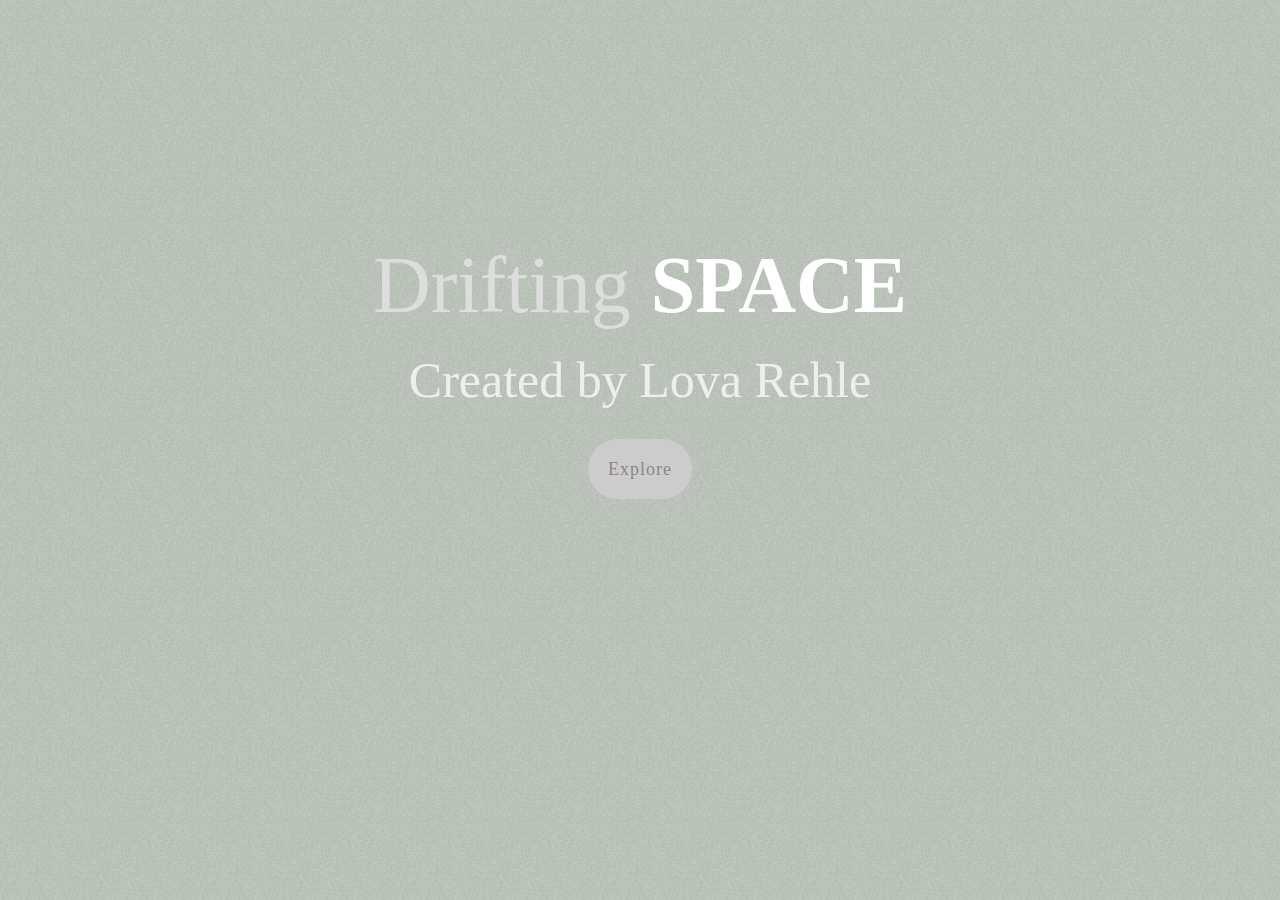
==== landingpage.html @ a5878afa "Add files via upload" ====
<!DOCTYPE html>
<html>
<head>
  <meta charset="UTF-8"/>
  <link rel="stylesheet" type="text/css" href="landingpage.css">

  <link href="//db.onlinewebfonts.com/c/4a24899e94d8236f671c1090cd9e068c?family=Canela" rel="stylesheet" type="text/css"/>

  <script defer src="node_modules/swup/dist/swup.min.js"></script>  
  <script defer src="scripts.js"></script>
  <script src="grained.min.js"></script>   
  </head>

<body>
  

  <div id= "background"></div>
  <div class= "banner">


       <div class="flier"><img width="700" height="588"  img-src="https://cdn.glitch.com/c240a166-f3db-4f6c-9467-ea97b0c6754a%2Fcirkel.png?v=1618440603792"/></div> 
       
    <h1>Drifting 
<span>Space</span>
    </h1>
    <p>
      Created by Lova Rehle
    </p>
  
   <a href="test.html"> Explore</a>
    </button>

  </div>
  </div>
</div> 
</div>
     </div>


</body>
</html>
---- landingpage.css ----
@import url(//db.onlinewebfonts.com/c/4a24899e94d8236f671c1090cd9e068c?family=Canela);

@font-face {font-family: "Canela"; src: url("//db.onlinewebfonts.com/t/4a24899e94d8236f671c1090cd9e068c.eot"); src: url("//db.onlinewebfonts.com/t/4a24899e94d8236f671c1090cd9e068c.eot?#iefix") format("embedded-opentype"), url("//db.onlinewebfonts.com/t/4a24899e94d8236f671c1090cd9e068c.woff2") format("woff2"), url("//db.onlinewebfonts.com/t/4a24899e94d8236f671c1090cd9e068c.woff") format("woff"), url("//db.onlinewebfonts.com/t/4a24899e94d8236f671c1090cd9e068c.ttf") format("truetype"), url("//db.onlinewebfonts.com/t/4a24899e94d8236f671c1090cd9e068c.svg#Canela") format("svg"); }


*{
  cursor: url('https://i.stack.imgur.com/8ka1W.png'), auto;
}



  .flier {
	pointer-events: none;
}

.flier * {

        animation: fly 50s linear infinite;
        pointer-events: none !important;
	top: 0;
	left: 0;
	transform: translateX(-120%) translateY(-120%) rotateZ(0);
	position: fixed;
	animation-delay: 1s;
	z-index: 0;
}


@keyframes fly {

	98.001%, 0% {
                display: block;
		transform: translateX(-200%) translateY(100vh) rotateZ(0deg)
	}

	15% {
		transform: translateX(100vw) translateY(-100%) rotateZ(180deg)
	}

	15.001%, 18% {
		transform: translateX(100vw) translateY(-30%) rotateZ(0deg)
	}

	40% {
		transform: translateX(-200%) translateY(3vh) rotateZ(-180deg)
	}

	40.001%, 43% {
		transform: translateX(-200%) translateY(-100%) rotateZ(-180deg)
	}

	65% {
		transform: translateX(100vw) translateY(50vh) rotateZ(0deg)
	}

	65.001%, 68% {
		transform: translateX(20vw) translateY(-200%) rotateZ(180deg)
	}

	95% {
		transform: translateX(10vw) translateY(100vh) rotateZ(0deg)
	}
}




.transition-fade {
opacity: 1;
transition: 500 ms;
}
html.is-animating .transition-fade {
opacity:0

}

*{
font-family:'canela', serif;
margin:0;
padding:0;
}

body{
height:100vh;
overflow: hidden;

}

.container{
  width: 100%;
  height: 100vh;
position: relative;
z-index: 1;

}

.banner{
  width: 100%;
  position: absolute;
  top: 40%;
  left: 50%;
  transform: translate(-50%,-50%);
  text-align: center;

  z-index: 1;
}

.banner h1{
font-size: 80px;
color: #ddd;
font-weight: 300;
margin-bottom: 20px;  
animation-name: moveToLeft;
animation-duration: 2s;
z-index: 1;
}

.banner span{
text-transform: uppercase;
font-weight: 700;
color: #fff;
z-index: 1;
}

.banner p{
font-size: 50px;
font-weight: 300;
color:#eee;
margin-bottom: 50px;
animation-name: moveToRight;
animation-duration: 2s;
z-index: 1;
}

a{
 
background-color: #ccc;
width: 180px;
padding: 20px;
margin: 20px;
border: none;
border-radius: 50px;
font-size: 18px;
outline: none;
letter-spacing: 1px;
cursor: pointer;
z-index: 1;
animation-name: animateBtn;
animation-duration: 1s;
animation-delay: 1.5s;
animation-fill-mode: backwards;
box-shadow: inset 0 0 0 0 #e4373b;
transition: ease-out 0.3s;
}
a:link, a:visited{
  text-align: center;
  text-decoration: none;
color: #8e8686;
}

a:hover, a:active {
  color:#ccc;
}

a:hover{
box-shadow: inset 180px 0 0 0 #e4373b;
color:#ccc
}



@keyframes moveToLeft{
0% { transform: translateX(120px);
  opacity: 0
}
100%{
  transform: translateX(0);
  opacity: 1
}
}

@keyframes moveToRight{

  0% { transform: translateX(-120px);
    opacity: 0
  }
  100%{
    transform: translateX(0);
    opacity: 1
  }
  }

  @keyframes animateBtn {
  0% {opacity: 0;

  }
  100% {opacity: 1;
  }
}

#background{
position: absolute;
width: 100%;
height: 100vh;
overflow:hidden;
background: #bec6bd;
z-index:-1
}

.background::after{
content: "";
opacity: 40%;
position: absolute;
width: 200vw;
height: 200vh;
left: -50%;
top: -50%;
background-image: url([data-uri]);
animation:grain 1.5s steps(6) infinite;

}

@keyframes grain {
  0%, 100% {transform: translate(0,0);}
  10%{transform: translate(-5%,-10%);}
  30%{transform: translate(3%,-15%);}
  50%{transform: translate(12%,9%);}
  70%{transform: translate(9%,4%);}
  90%{transform: translate(-1%,7%);}
}
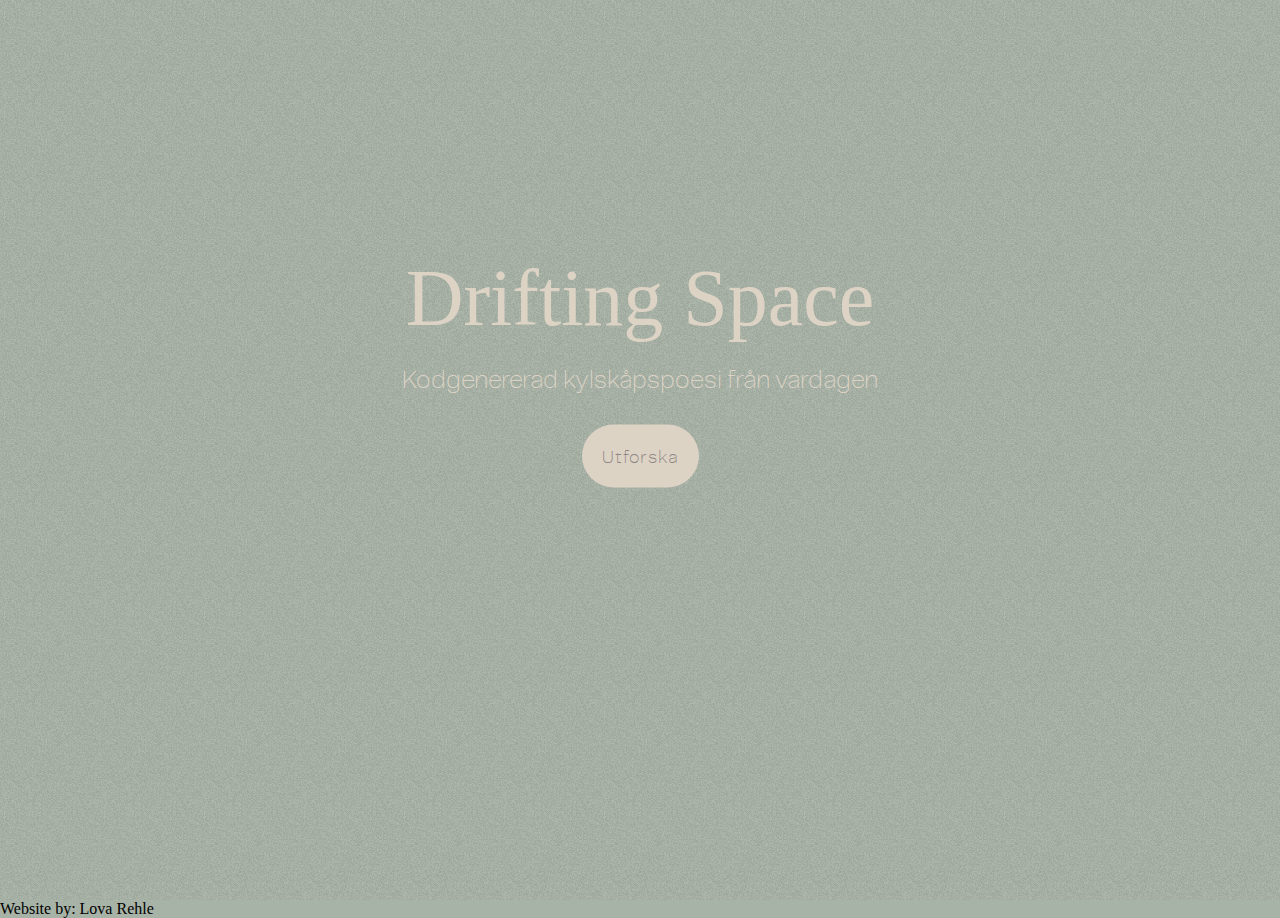
==== commit fe11c50a: "Add files via upload" ====
--- a/landingpage.html
+++ b/landingpage.html
@@ -3,10 +3,9 @@
 <head>
   <meta charset="UTF-8"/>
   <link rel="stylesheet" type="text/css" href="landingpage.css">
-
+  <link href='https://fonts.googleapis.com/css?family=Cormorant' rel='stylesheet'>
   <link href="//db.onlinewebfonts.com/c/4a24899e94d8236f671c1090cd9e068c?family=Canela" rel="stylesheet" type="text/css"/>
-
-  <script defer src="node_modules/swup/dist/swup.min.js"></script>  
+  <link href='https://fonts.googleapis.com/css?family=Cormorant' rel='stylesheet'>
   <script defer src="scripts.js"></script>
   <script src="grained.min.js"></script>   
   </head>
@@ -14,28 +13,34 @@
 <body>
   
 
-  <div id= "background"></div>
-  <div class= "banner">
+  
+
+  <svg class="square" width="600" height="600">
+    <rect width="600" height="600" fill=#c15846 />
+ </svg> 
+  
+  <div id= "background"></div>  
+    <div class= "banner">
+       
+    <h1>Drifting Space
+    </h1>
+    <p>
+      
+      Kodgenererad kylskåpspoesi från vardagen
+
+    </p>
+  
+   <a href="page1.html"> Utforska</a>
+    </div>
 
 
-       <div class="flier"><img width="700" height="588"  img-src="https://cdn.glitch.com/c240a166-f3db-4f6c-9467-ea97b0c6754a%2Fcirkel.png?v=1618440603792"/></div> 
-       
-    <h1>Drifting 
-<span>Space</span>
-    </h1>
-    <p>
-      Created by Lova Rehle
-    </p>
-  
-   <a href="test.html"> Explore</a>
-    </button>
-
-  </div>
   </div>
 </div> 
 </div>
      </div>
-
+<footer>
+  Website by: Lova Rehle
+</footer>
 
 </body>
 </html>--- a/landingpage.css
+++ b/landingpage.css
@@ -1,70 +1,32 @@
 
 @import url(//db.onlinewebfonts.com/c/4a24899e94d8236f671c1090cd9e068c?family=Canela);
 
-@font-face {font-family: "Canela"; src: url("//db.onlinewebfonts.com/t/4a24899e94d8236f671c1090cd9e068c.eot"); src: url("//db.onlinewebfonts.com/t/4a24899e94d8236f671c1090cd9e068c.eot?#iefix") format("embedded-opentype"), url("//db.onlinewebfonts.com/t/4a24899e94d8236f671c1090cd9e068c.woff2") format("woff2"), url("//db.onlinewebfonts.com/t/4a24899e94d8236f671c1090cd9e068c.woff") format("woff"), url("//db.onlinewebfonts.com/t/4a24899e94d8236f671c1090cd9e068c.ttf") format("truetype"), url("//db.onlinewebfonts.com/t/4a24899e94d8236f671c1090cd9e068c.svg#Canela") format("svg"); }
-
-
-*{
-  cursor: url('https://i.stack.imgur.com/8ka1W.png'), auto;
-}
-
-
-
-  .flier {
-	pointer-events: none;
-}
-
-.flier * {
-
-        animation: fly 50s linear infinite;
-        pointer-events: none !important;
-	top: 0;
-	left: 0;
-	transform: translateX(-120%) translateY(-120%) rotateZ(0);
-	position: fixed;
-	animation-delay: 1s;
-	z-index: 0;
-}
-
-
-@keyframes fly {
-
-	98.001%, 0% {
-                display: block;
-		transform: translateX(-200%) translateY(100vh) rotateZ(0deg)
-	}
-
-	15% {
-		transform: translateX(100vw) translateY(-100%) rotateZ(180deg)
-	}
-
-	15.001%, 18% {
-		transform: translateX(100vw) translateY(-30%) rotateZ(0deg)
-	}
-
-	40% {
-		transform: translateX(-200%) translateY(3vh) rotateZ(-180deg)
-	}
-
-	40.001%, 43% {
-		transform: translateX(-200%) translateY(-100%) rotateZ(-180deg)
-	}
-
-	65% {
-		transform: translateX(100vw) translateY(50vh) rotateZ(0deg)
-	}
-
-	65.001%, 68% {
-		transform: translateX(20vw) translateY(-200%) rotateZ(180deg)
-	}
-
-	95% {
-		transform: translateX(10vw) translateY(100vh) rotateZ(0deg)
-	}
-}
-
-
-
+@font-face {
+  font-family: 'telegrafultralight';
+  src: url('telegraf-ultralight-webfont.woff2') format('woff2'),
+       url('telegraf-ultralight-webfont.woff') format('woff');
+  font-weight: normal;
+  font-style: normal;}
+
+@font-face {
+	font-family: 'telegrafregular';
+	src: url('telegraf-regular-webfont.woff2') format('woff2'),
+			 url('telegraf-regular-webfont.woff') format('woff');
+	font-weight: normal;
+	font-style: normal;}
+
+	@font-face {
+    font-family: 'telegrafbold';
+    src: url('telegraf-bold-webfont.woff2') format('woff2'),
+         url('telegraf-bold-webfont.woff') format('woff');
+    font-weight: normal;
+    font-style: normal;}
+
+
+*{ cursor: url('https://www.linkpicture.com/q/1_124.png'), auto;
+font-family:'canela', serif;
+margin:0;
+padding:0;}
 
 .transition-fade {
 opacity: 1;
@@ -73,18 +35,15 @@
 html.is-animating .transition-fade {
 opacity:0
 
-}
-
-*{
-font-family:'canela', serif;
-margin:0;
-padding:0;
+
+
+
 }
 
 body{
 height:100vh;
 overflow: hidden;
-
+background: #a8b3a7;
 }
 
 .container{
@@ -108,7 +67,7 @@
 
 .banner h1{
 font-size: 80px;
-color: #ddd;
+color: #ddd3c5;
 font-weight: 300;
 margin-bottom: 20px;  
 animation-name: moveToLeft;
@@ -116,17 +75,13 @@
 z-index: 1;
 }
 
-.banner span{
-text-transform: uppercase;
-font-weight: 700;
-color: #fff;
-z-index: 1;
-}
+
 
 .banner p{
-font-size: 50px;
+	font-family: 'telegrafultralight';
+font-size: 25px;
 font-weight: 300;
-color:#eee;
+color:#ddd3c5;
 margin-bottom: 50px;
 animation-name: moveToRight;
 animation-duration: 2s;
@@ -134,8 +89,8 @@
 }
 
 a{
- 
-background-color: #ccc;
+	font-family: 'telegrafultralight';
+background-color: #ddd3c5;
 width: 180px;
 padding: 20px;
 margin: 20px;
@@ -144,14 +99,14 @@
 font-size: 18px;
 outline: none;
 letter-spacing: 1px;
-cursor: pointer;
 z-index: 1;
 animation-name: animateBtn;
 animation-duration: 1s;
 animation-delay: 1.5s;
 animation-fill-mode: backwards;
-box-shadow: inset 0 0 0 0 #e4373b;
+box-shadow: inset 0 0 0 0 #f7c960;
 transition: ease-out 0.3s;
+cursor: url('https://www.linkpicture.com/q/2_112.png'), auto;
 }
 a:link, a:visited{
   text-align: center;
@@ -164,10 +119,9 @@
 }
 
 a:hover{
-box-shadow: inset 180px 0 0 0 #e4373b;
-color:#ccc
-}
-
+box-shadow: inset 180px 0 0 0 #f7c960;
+color:rgb(63, 60, 60)
+}
 
 
 @keyframes moveToLeft{
@@ -198,34 +152,66 @@
   100% {opacity: 1;
   }
 }
+.square {
+	pointer-events: none;
+}
+
+.square  {
+
+ animation: fly 50s linear infinite;
+ pointer-events: none !important;
+	top: 0;
+	left: 0;
+	transform: translateX(-120%) translateY(-120%) rotateZ(0);
+	position: fixed;
+	animation-delay: 1s;
+	z-index: 0;
+}
+
+
+@keyframes fly {
+
+	98.001%, 0% {
+                display: block;
+		transform: translateX(-200%) translateY(100vh) rotateZ(0deg)
+	}
+
+	15% {
+		transform: translateX(100vw) translateY(-100%) rotateZ(180deg)
+	}
+
+	15.001%, 18% {
+		transform: translateX(100vw) translateY(-30%) rotateZ(0deg)
+	}
+
+	40% {
+		transform: translateX(-200%) translateY(3vh) rotateZ(-180deg)
+	}
+
+	40.001%, 43% {
+		transform: translateX(-200%) translateY(-100%) rotateZ(-180deg)
+	}
+
+	65% {
+		transform: translateX(100vw) translateY(50vh) rotateZ(0deg)
+	}
+
+	65.001%, 68% {
+		transform: translateX(20vw) translateY(-200%) rotateZ(180deg)
+	}
+
+	95% {
+		transform: translateX(10vw) translateY(100vh) rotateZ(0deg)
+	}
+}
+
+
 
 #background{
 position: absolute;
 width: 100%;
 height: 100vh;
 overflow:hidden;
-background: #bec6bd;
-z-index:-1
-}
-
-.background::after{
-content: "";
-opacity: 40%;
-position: absolute;
-width: 200vw;
-height: 200vh;
-left: -50%;
-top: -50%;
-background-image: url([data-uri]);
-animation:grain 1.5s steps(6) infinite;
-
-}
-
-@keyframes grain {
-  0%, 100% {transform: translate(0,0);}
-  10%{transform: translate(-5%,-10%);}
-  30%{transform: translate(3%,-15%);}
-  50%{transform: translate(12%,9%);}
-  70%{transform: translate(9%,4%);}
-  90%{transform: translate(-1%,7%);}
-}+z-index: 1;
+}
+
